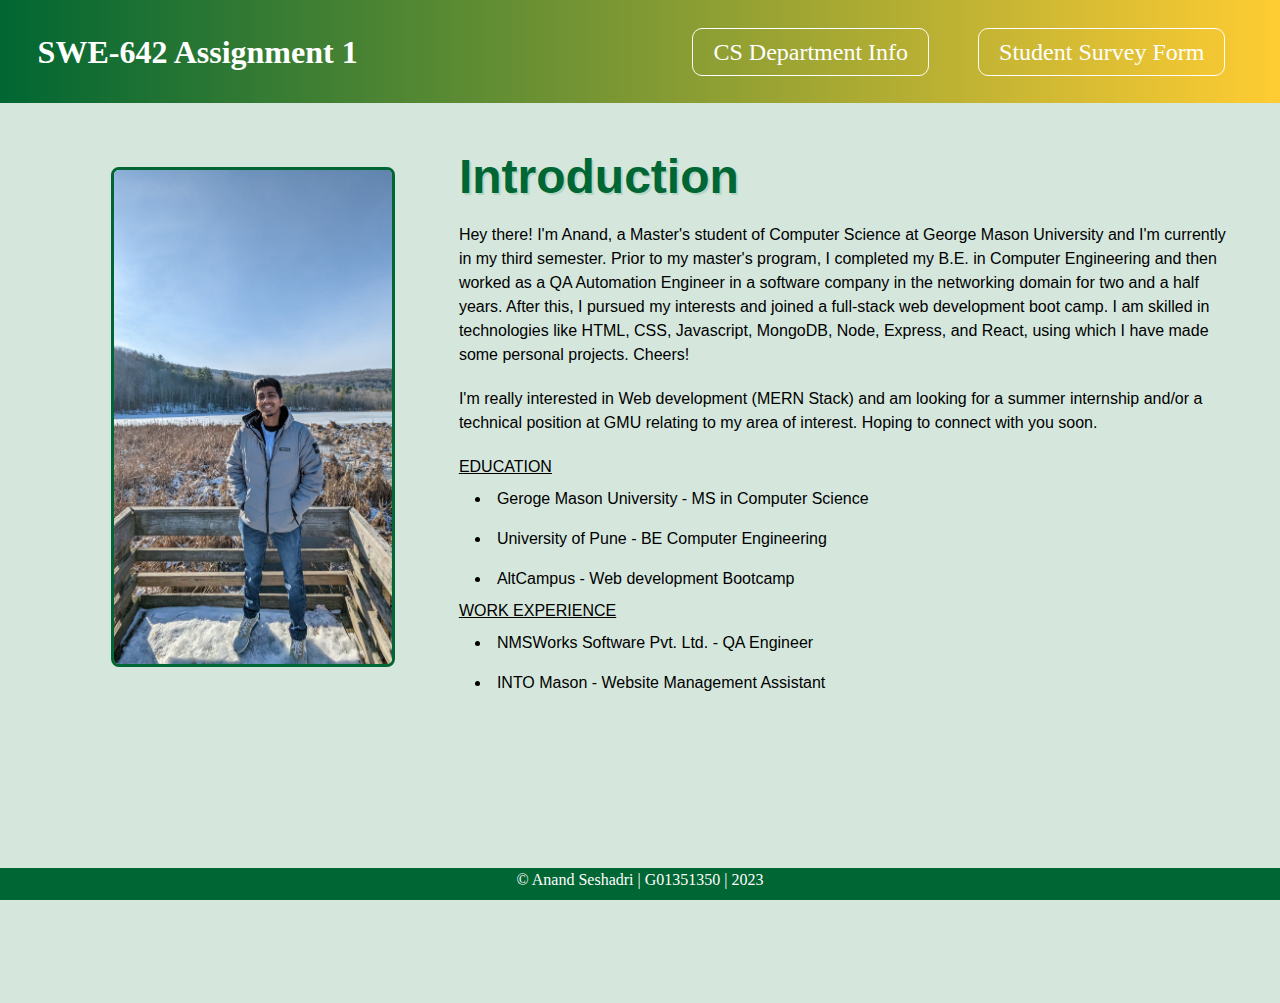
==== index.html @ f154e968 "Initial commit - Files added from HW1" ====
<!-- 
Created by: Anand Seshadri
GMU ID: G01351350 
-->

<!DOCTYPE html>
<html lang="en">
  <head>
    <meta charset="UTF-8" />
    <meta http-equiv="X-UA-Compatible" content="IE=edge" />
    <meta name="viewport" content="width=device-width, initial-scale=1.0" />
    <!-- Stylesheet for Landing page linked -->
    <link rel="stylesheet" href="assets/media/stylesheets/style.css" />
    <title>Home</title>
  </head>
  <body class="landing-body">
    <!-- Header of the Landing page -->
    <header class="header flex">
      <h2>SWE-642 Assignment 1</h2>
      <nav class="nav-bar">
        <a href="department.html">CS Department Info</a>
        <a href="survey-form.html">Student Survey Form</a>
        <!-- <a href="">Contact</a> -->
      </nav>
    </header>
    <main class="container">
        <!-- Personal Image and Introduction -->
      <section class="flex">
        <img class="img" src="assets/media/images/personal-image.jpeg" alt="Group photo" />
        <article>
          <h1 class="intro-heading">Introduction</h1>
          <p>
            Hey there!
            I'm Anand, a Master's student of Computer Science at George Mason University and I'm currently in my third semester.
            Prior to my master's program, I completed my B.E. in Computer Engineering and then worked as a QA Automation Engineer in a software company in the networking domain for two and a half years. After this, I pursued my interests and joined a full-stack web development boot camp. I am skilled in technologies like HTML, CSS, Javascript, MongoDB, Node, Express, and React, using which I have made some personal projects.
            Cheers!
          </p>
          <p>
            I'm really interested in Web development (MERN Stack) and am looking for a summer internship and/or a technical position at GMU relating to my area of interest. Hoping to connect with you soon.
          </p>
          <!-- Education and Experience -->
          <ol>
            <label for="ol">Education</label>
            <li>Geroge Mason University - MS in Computer Science</li>
            <li>University of Pune - BE Computer Engineering</li>
            <li>AltCampus - Web development Bootcamp</li>
          </ol>
          <ol>
            <label for="ol">Work Experience</label>
            <li>NMSWorks Software Pvt. Ltd. - QA Engineer</li>
            <li>INTO Mason - Website Management Assistant</li>
          </ol>
        </article>
      </section>
    </main>
    <!-- Footer section of the landing page -->
    <footer class="footer">
      <span><small>&copy; Anand Seshadri | G01351350 | 2023 </small> </span>
    </footer>
    <script src="./script.js"></script>
  </body>
</html>
---- assets/media/stylesheets/style.css ----
/*
Created by: Anand Seshadri
GMU ID: G01351350
*/


/* CSS Resets */
/* http://meyerweb.com/eric/tools/css/reset/ 
   v2.0 | 20110126
   License: none (public domain)
*/

html,
body,
div,
span,
applet,
object,
iframe,
h1,
h2,
h3,
h4,
h5,
h6,
p,
blockquote,
pre,
a,
abbr,
acronym,
address,
big,
cite,
code,
del,
dfn,
em,
img,
ins,
kbd,
q,
s,
samp,
small,
strike,
strong,
sub,
sup,
tt,
var,
b,
u,
i,
center,
dl,
dt,
dd,
ol,
ul,
li,
fieldset,
form,
label,
legend,
table,
caption,
tbody,
tfoot,
thead,
tr,
th,
td,
article,
aside,
canvas,
details,
embed,
figure,
figcaption,
footer,
header,
hgroup,
menu,
nav,
output,
ruby,
section,
summary,
time,
mark,
audio,
video {
  margin: 0;
  padding: 0;
  border: 0;
  font-size: 100%;
  font: inherit;
  vertical-align: baseline;
}
/* HTML5 display-role reset for older browsers */
article,
aside,
details,
figcaption,
figure,
footer,
header,
hgroup,
menu,
nav,
section {
  display: block;
}
body {
  line-height: 1;
}
ol,
ul {
  list-style: none;
}
blockquote,
q {
  quotes: none;
}
blockquote:before,
blockquote:after,
q:before,
q:after {
  content: '';
  content: none;
}
table {
  border-collapse: collapse;
  border-spacing: 0;
}

/* CUSTOM STYLES*/
*,
*::before,
*::after {
  box-sizing: border-box;
}
:root {
    --basic: rgb(255, 255, 255);
    --primary: #006633;
    --secondary: #000000;
    --tertiary: #ffcc33;
    --background: #82828184;
}
main{
  height: 100vh;
}
.landing-body {
  line-height: 1.5;
  height: 100vh;
  /* color: var(--background); */
  height: 100%;
  background-color: rgba(43, 136, 83, 0.2);
  font-family: Verdana, Geneva, Tahoma, sans-serif;
  font-size: 16px;
  color: var(--secondary);
}
.flex {
  display: flex;
  justify-content: space-between;
  align-items: center;
}
.header{
    background-image: linear-gradient(to right, var(--primary), var(--tertiary));
    color: var(--basic);
    /* position: sticky; */
    font-family: 'Times New Roman', Times, serif;
    /* top: 0; */
}

.intro-heading {
  font-size: 48px;
  font-weight: 700;
  padding: 10px 0;
  color: var(--primary);
  text-shadow: 2px 2px rgba(43, 136, 83, 0.2);
}
h2 {
  color: var(--basic);
  text-shadow: 3px rgb(255, 106, 0);
  font-size: 32px;
  font-weight: 600;
  margin: 10px 20px;
  padding: 8px;
  border-radius: 20px;
}
header {
  /* background-color: var(--primary); */
  padding: 0.6rem;
}

.container {
  max-width: 1250px;
  margin: 0 auto;
  padding: 0 32px;
}
.nav-bar a {
  text-decoration: none;
  padding: 10px 20px;
  font-size: 24px;
  margin-right: 45px;
  color: var(--basic);
  border: solid 1px var(--basic);
  border-radius: 10px;
}
.nav-bar a:hover {
  text-decoration: none;
  padding: 5px 20px;
  color: var(--secondary);
}
.img {
  margin: 4rem;
  width: 100%;
  border-radius: 8px;
  border: 3px solid var(--primary);
  height: 500px;
  object-fit: cover;
}

article p {
  padding-bottom: 20px;
}
.footer {
  height: 2rem;
  /* position: fixed; */
  width: 100%;
  bottom: 0;
  background-color: var(--primary);
  color: var(--background);
  text-align: center;
}
ol label{
  text-decoration: underline;
  text-transform: uppercase;
}
ol li {
  list-style-type: disc;
  list-style-position: inside;
  padding: 0.5rem 0 0.5rem 1rem;
}
.footer{
    height: 2rem;
  position: fixed;
  width: 100%;
  bottom: 0;
  background-image: linear-gradient(to right, var(--tertiary), var(--primery));
  font-family: 'Times New Roman', Times, serif;
  color: var(--basic);
  text-align: center;
}
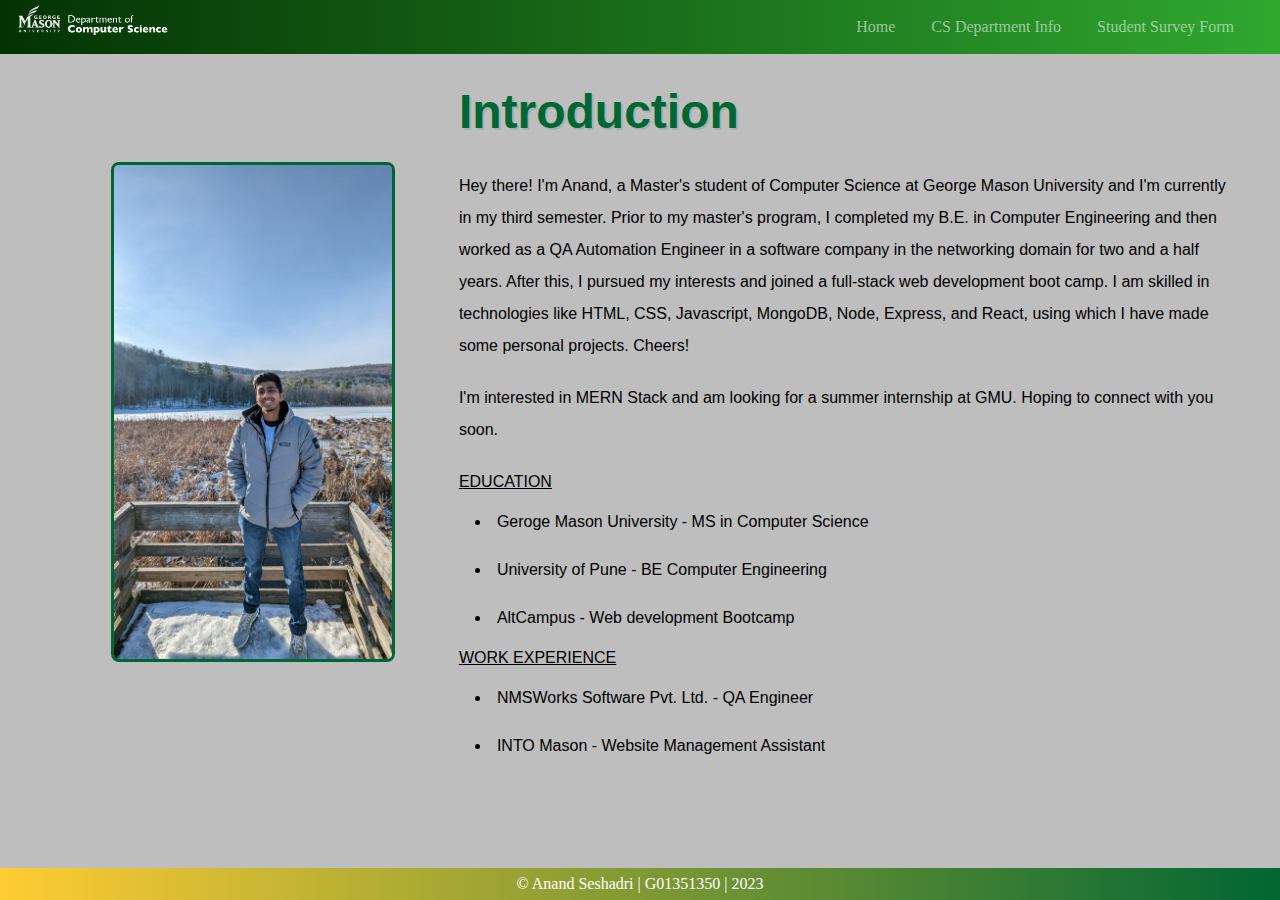
==== commit 4da7fa9b: "Bootstrap Navber with page content swap" ====
--- a/index.html
+++ b/index.html
@@ -9,21 +9,51 @@
     <meta charset="UTF-8" />
     <meta http-equiv="X-UA-Compatible" content="IE=edge" />
     <meta name="viewport" content="width=device-width, initial-scale=1.0" />
+    <!-- JQuery -->
+    <script src="js/jquery.min.js"></script>
+    <script src="https://code.jquery.com/jquery-3.6.0.min.js"></script>
+    <!-- Bootstrap CSS CDN -->
+    <link rel="stylesheet" href="https://cdn.jsdelivr.net/npm/bootstrap@4.4.1/dist/css/bootstrap.min.css" 
+    integrity="sha384-Vkoo8x4CGsO3+Hhxv8T/Q5PaXtkKtu6ug5TOeNV6gBiFeWPGFN9MuhOf23Q9Ifjh" crossorigin="anonymous">
+    <!-- Bootstrap -->
+    <link rel="stylesheet" href="./bootstrap.min.css">
+    <link rel="javascript" href="./bootstrap.min.js">
     <!-- Stylesheet for Landing page linked -->
     <link rel="stylesheet" href="assets/media/stylesheets/style.css" />
     <title>Home</title>
   </head>
-  <body class="landing-body">
-    <!-- Header of the Landing page -->
-    <header class="header flex">
-      <h2>SWE-642 Assignment 1</h2>
-      <nav class="nav-bar">
-        <a href="department.html">CS Department Info</a>
-        <a href="survey-form.html">Student Survey Form</a>
-        <!-- <a href="">Contact</a> -->
+  <body>
+    <!-- Header contains GMU logo and CS Department page and Home page links  -->
+    <header class="header">
+
+      <!-- Bootstrap Navbar -->
+      <nav class="navbar navbar-expand-lg navbar-dark bg-green nav">
+        <div class="container-fluid">
+          <a class="navbar-brand" href="#">
+            <img src="assets/media/images/CS-dept-logo.png" height="40px" alt="CS Department Logo">
+          </a>
+          <button class="navbar-toggler" type="button" data-toggle="collapse" data-target="#navbarNav">
+            <span class="navbar-toggler-icon"></span>
+          </button>
+          <div class="collapse navbar-collapse" id="navbarNav">
+            <!-- the loadPage function is called with the name of the page as an argument. The function will use
+               XMLHttpRequest to fetch the content of the page and set it as the innerHTML of the main section -->
+            <ul class="navbar-nav flex">
+              <li class="nav-item">
+                <a class="nav-link" href="index.html">Home</a>
+              </li>
+              <li class="nav-item">
+                <a class="nav-link" href="department.html">CS Department Info</a>
+              </li>
+              <li class="nav-item">
+                <a class="nav-link" href="survey-form.html">Student Survey Form</a>
+              </li>
+            </ul>
+          </div>
+        </div>
       </nav>
     </header>
-    <main class="container">
+    <main class="container main">
         <!-- Personal Image and Introduction -->
       <section class="flex">
         <img class="img" src="assets/media/images/personal-image.jpeg" alt="Group photo" />
@@ -36,7 +66,7 @@
             Cheers!
           </p>
           <p>
-            I'm really interested in Web development (MERN Stack) and am looking for a summer internship and/or a technical position at GMU relating to my area of interest. Hoping to connect with you soon.
+            I'm interested in MERN Stack and am looking for a summer internship at GMU. Hoping to connect with you soon.
           </p>
           <!-- Education and Experience -->
           <ol>
@@ -54,8 +84,9 @@
       </section>
     </main>
     <!-- Footer section of the landing page -->
-    <footer class="footer">
-      <span><small>&copy; Anand Seshadri | G01351350 | 2023 </small> </span>
+    
+    <footer>
+      <small>&copy; Anand Seshadri | G01351350 | 2023</small>
     </footer>
     <script src="./script.js"></script>
   </body>
--- a/assets/media/stylesheets/style.css
+++ b/assets/media/stylesheets/style.css
@@ -135,44 +135,69 @@
   border-spacing: 0;
 }
 
-/* CUSTOM STYLES*/
+/* CUSTOM DESIGN*/
 *,
 *::before,
 *::after {
   box-sizing: border-box;
 }
 :root {
-    --basic: rgb(255, 255, 255);
-    --primary: #006633;
-    --secondary: #000000;
-    --tertiary: #ffcc33;
-    --background: #82828184;
-}
-main{
-  height: 100vh;
-}
-.landing-body {
-  line-height: 1.5;
-  height: 100vh;
-  /* color: var(--background); */
-  height: 100%;
-  background-color: rgba(43, 136, 83, 0.2);
-  font-family: Verdana, Geneva, Tahoma, sans-serif;
-  font-size: 16px;
-  color: var(--secondary);
-}
+  --basic: rgb(255, 255, 255);
+  --primary: #006633;
+  --secondary: #000000;
+  --tertiary: #ffcc33;
+  --background: #82828184;
+}
+
 .flex {
   display: flex;
   justify-content: space-between;
   align-items: center;
 }
-.header{
-    background-image: linear-gradient(to right, var(--primary), var(--tertiary));
-    color: var(--basic);
-    /* position: sticky; */
-    font-family: 'Times New Roman', Times, serif;
-    /* top: 0; */
-}
+
+body {
+  line-height: 2;
+  font-family: Verdana, Geneva, Tahoma, sans-serif;
+  font-size: 16px;
+  color: var(--secondary);
+  height: 100%;
+  background-color: var(--background);
+}
+
+header {
+  background-image: linear-gradient(to right, var(--primary), var(--tertiary));
+  position: sticky;
+  font-family: 'Times New Roman', Times, serif;
+  top: 0;
+}
+
+.navbar {
+  background-color: #006400;
+  background-image: linear-gradient(to right, rgb(3, 50, 3), rgb(47, 167, 47));
+  padding-top: 0;
+  padding-bottom: 0;
+}
+
+.nav-bar a {
+  text-decoration: none;
+  padding: 10px 20px;
+  font-size: 24px;
+  margin-right: 45px;
+  color: var(--basic);
+  border: solid 1px var(--basic);
+  border-radius: 10px;
+}
+.nav-bar a:hover {
+  text-decoration: none;
+  padding: 5px 20px;
+  color: var(--secondary);
+}
+
+.navbar .container-fluid{
+  height: 53.6px;
+}
+
+/* Intro page main section */
 
 .intro-heading {
   font-size: 48px;
@@ -190,30 +215,17 @@
   padding: 8px;
   border-radius: 20px;
 }
-header {
-  /* background-color: var(--primary); */
+/* header {
   padding: 0.6rem;
-}
+} */
 
 .container {
   max-width: 1250px;
   margin: 0 auto;
   padding: 0 32px;
 }
-.nav-bar a {
-  text-decoration: none;
-  padding: 10px 20px;
-  font-size: 24px;
-  margin-right: 45px;
-  color: var(--basic);
-  border: solid 1px var(--basic);
-  border-radius: 10px;
-}
-.nav-bar a:hover {
-  text-decoration: none;
-  padding: 5px 20px;
-  color: var(--secondary);
-}
+
+/* Personal Image */
 .img {
   margin: 4rem;
   width: 100%;
@@ -226,15 +238,7 @@
 article p {
   padding-bottom: 20px;
 }
-.footer {
-  height: 2rem;
-  /* position: fixed; */
-  width: 100%;
-  bottom: 0;
-  background-color: var(--primary);
-  color: var(--background);
-  text-align: center;
-}
+
 ol label{
   text-decoration: underline;
   text-transform: uppercase;
@@ -244,14 +248,54 @@
   list-style-position: inside;
   padding: 0.5rem 0 0.5rem 1rem;
 }
-.footer{
-    height: 2rem;
+
+/* Common footer */
+
+footer {
+  height: 2rem;
   position: fixed;
   width: 100%;
   bottom: 0;
-  background-image: linear-gradient(to right, var(--tertiary), var(--primery));
+  background-image: linear-gradient(to right, var(--tertiary), var(--primary));
   font-family: 'Times New Roman', Times, serif;
   color: var(--basic);
   text-align: center;
 }
 
+
+/* Responsive Nav Bar */
+
+.navbar {
+  background-color: #006400; /* Medium to dark green background */
+  background-image: linear-gradient(to right, rgb(3, 50, 3), rgb(47, 167, 47));
+}
+
+.navbar-brand {
+  padding: 0;
+}
+
+.navbar-brand img {
+  padding: 5px;
+  object-fit: cover;
+  filter: invert(100%);
+}
+
+
+.navbar-nav {
+  margin-left: auto;
+}
+
+.navbar-nav li {
+  margin: 0 10px;
+}
+
+.nav-link a{
+  color: var(--secondary);
+  font-weight: bold;
+}
+
+/* CSS to hide all sections of content except the first one by default */
+
+/* section:not(:first-of-type) {
+  display: none;
+} */
